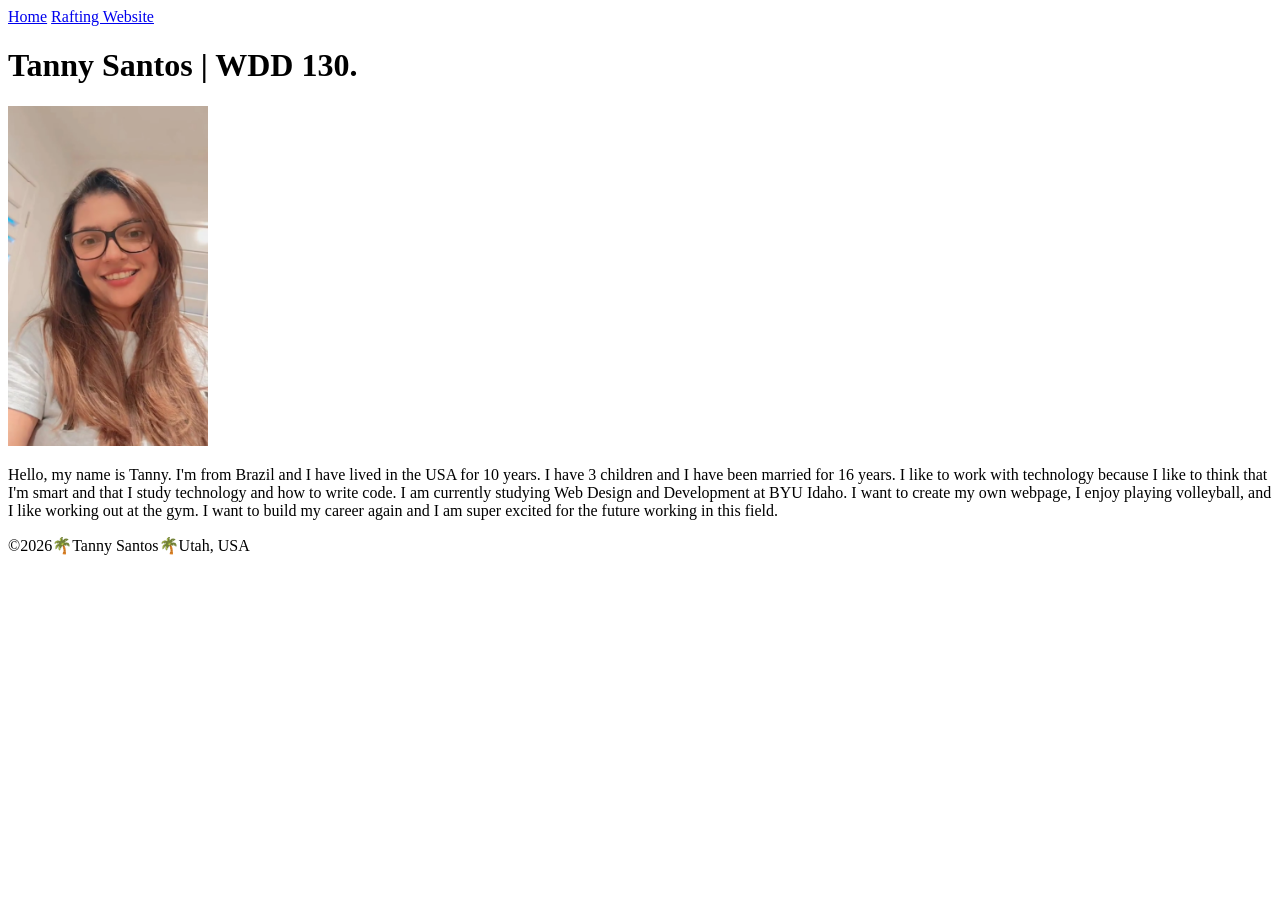
==== index.html @ 1eccb44d "Atualiza index.html e adiciona imagem Tanny-Profile.png" ====
<!DOCTYPE html>
<html lang="en">

<head>
    <meta charset="UTF-8">
    <meta name="viewport" content="width=device-width, initial-scale=1.0">
    <title>Tanny Santos| WDD 130</title>
</head>

<body>
    <header>
        <nav>
            <a href="#"> Home</a>
            <a href="wwr/">Rafting Website</a>
        </nav>
    </header>
    <main>
        <h1>Tanny Santos | WDD 130.</h1>
        <img src="images/Tanny-Profile.png" alt="Profile Picture." width="200">
        <p>Hello, my name is Tanny. I'm from Brazil and I have lived in the USA for 10 years. I have
            3 children
            and I have been married for 16 years. I like to work with technology because I like to
            think that
            I'm smart and that I study technology and how to write code. I am currently studying Web
            Design and
            Development at BYU Idaho. I want to create my own webpage, I enjoy playing volleyball,
            and I like
            working out at the gym. I want to build my career again and I am super excited for the
            future
            working in this field.</p>
    </main>
    <footer>
        <p>&copy;2026🌴Tanny Santos🌴Utah, USA</p>
    </footer>
</body>

</html>
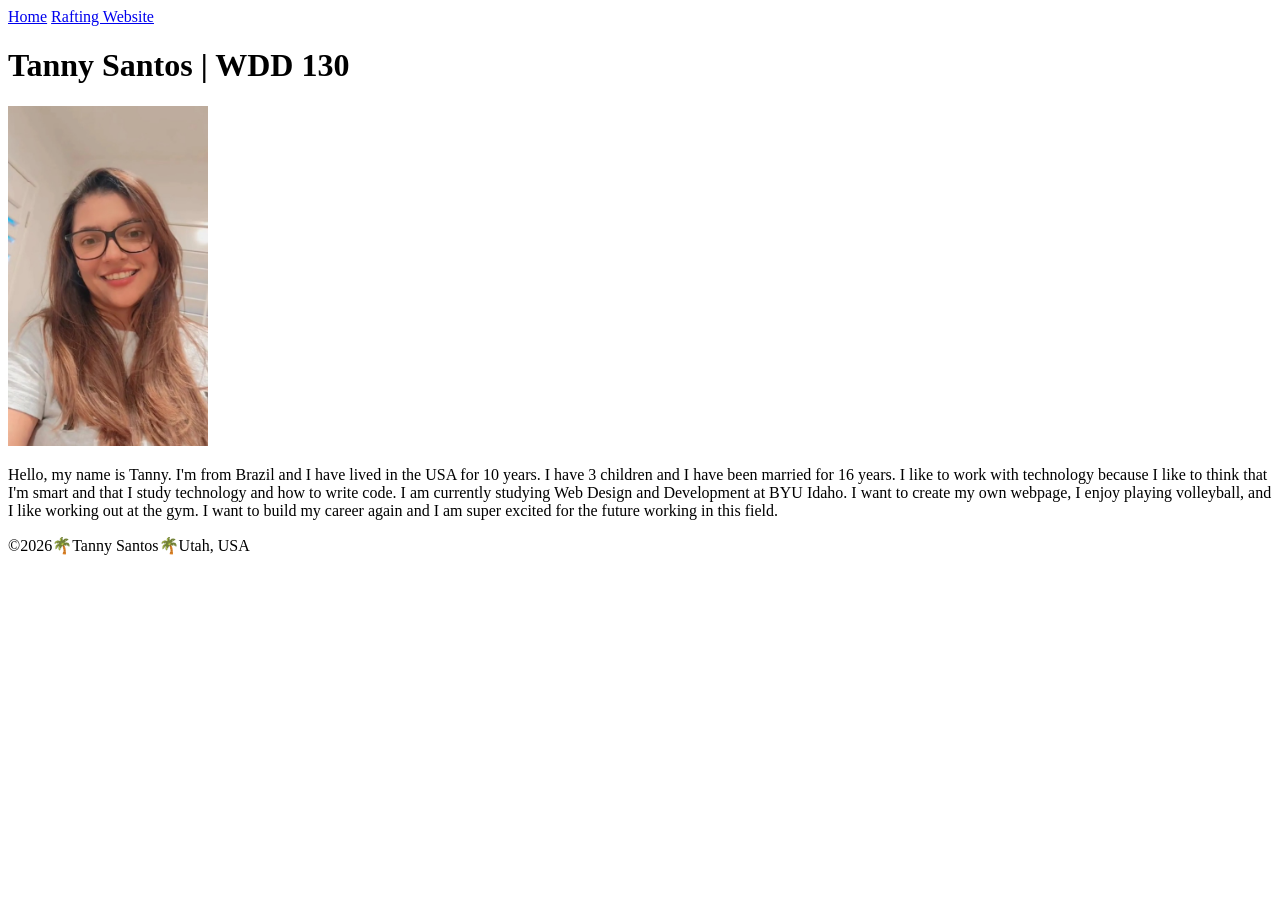
==== commit 226aa411: "Add optimized profile image" ====
--- a/index.html
+++ b/index.html
@@ -1,8 +1,8 @@
 <!DOCTYPE html>
-<html lang="en">
+<html lang="en-US">
 
 <head>
-    <meta charset="UTF-8">
+    <meta charset="utf-8">
     <meta name="viewport" content="width=device-width, initial-scale=1.0">
     <title>Tanny Santos| WDD 130</title>
 </head>
@@ -10,13 +10,13 @@
 <body>
     <header>
         <nav>
-            <a href="#"> Home</a>
+            <a href="#">Home</a>
             <a href="wwr/">Rafting Website</a>
         </nav>
     </header>
     <main>
-        <h1>Tanny Santos | WDD 130.</h1>
-        <img src="images/Tanny-Profile.png" alt="Profile Picture." width="200">
+        <h1>Tanny Santos | WDD 130</h1>
+        <img src="images/profile-tanny.jpg" alt="Profile Picture." width="200">
         <p>Hello, my name is Tanny. I'm from Brazil and I have lived in the USA for 10 years. I have
             3 children
             and I have been married for 16 years. I like to work with technology because I like to
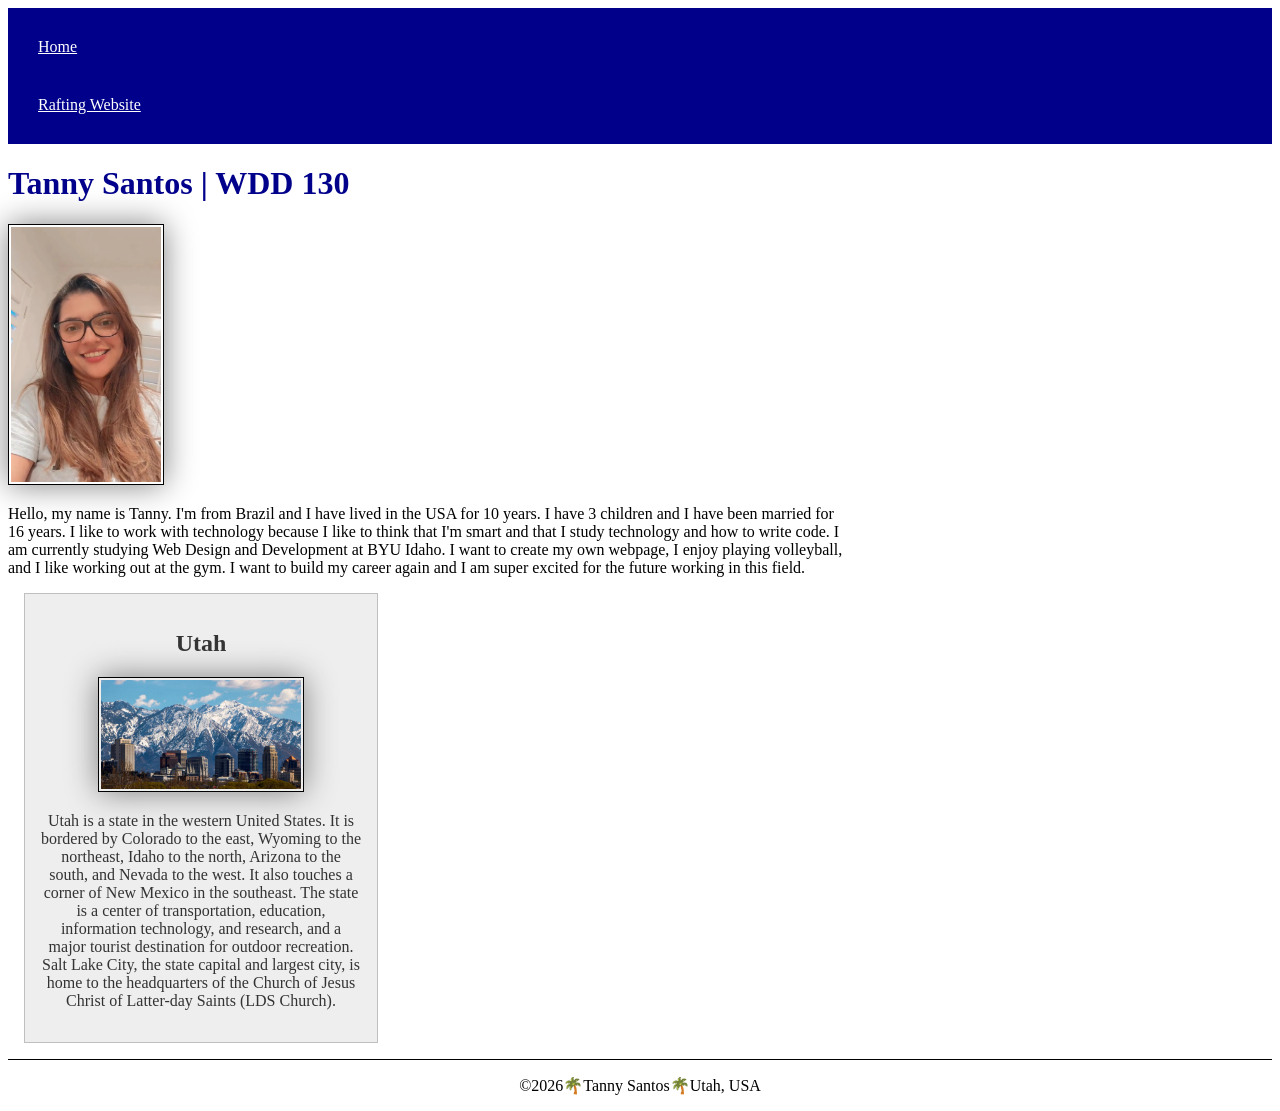
==== commit 30e4cd9a: "Added meta description and author" ====
--- a/index.html
+++ b/index.html
@@ -5,6 +5,10 @@
     <meta charset="utf-8">
     <meta name="viewport" content="width=device-width, initial-scale=1.0">
     <title>Tanny Santos| WDD 130</title>
+    <link rel="stylesheet" href="week02/styles/basic.css">
+    <meta name="description"
+      content="Tanny Santos WDD130 course home page. This page is for learning web development and sharing assignments.">
+    <meta name="author" content="Tanny Santos">
 </head>
 
 <body>
@@ -16,7 +20,7 @@
     </header>
     <main>
         <h1>Tanny Santos | WDD 130</h1>
-        <img src="images/profile-tanny.jpg" alt="Profile Picture." width="200">
+        <img src="images/profile.jpg" alt="Profile Picture." width="200">
         <p>Hello, my name is Tanny. I'm from Brazil and I have lived in the USA for 10 years. I have
             3 children
             and I have been married for 16 years. I like to work with technology because I like to
@@ -29,6 +33,17 @@
             future
             working in this field.</p>
     </main>
+    <aside>
+        <h2>Utah</h2>
+        <img src="images/utah.png" alt="Utah landscape">
+        <p>Utah is a state in the western United States. It is bordered by Colorado to the east,
+            Wyoming to the northeast, Idaho to the north, Arizona to the south, and Nevada to the
+            west. It also touches a corner of New Mexico in the southeast. The state is a center of
+            transportation, education, information technology, and research, and a major tourist
+            destination for outdoor recreation. Salt Lake City, the state capital and largest city,
+            is home to the headquarters of the Church of Jesus Christ of Latter-day Saints (LDS
+            Church).</p>
+    </aside>
     <footer>
         <p>&copy;2026🌴Tanny Santos🌴Utah, USA</p>
     </footer>
--- a/week02/styles/basic.css
+++ b/week02/styles/basic.css
@@ -0,0 +1,61 @@
+nav {
+    background-color: darkblue;
+    padding: 10px;
+}
+
+nav a {
+    color: white;
+    display: block;
+    padding: 20px;
+}
+
+h1 {
+    color: darkblue;
+}
+
+img {
+    width: 150px;
+    height: auto;
+    border: 1px solid black;
+    padding: 2px;
+    box-shadow: 0 0 30px gray;
+}
+
+p {
+    padding: 10px;
+}
+
+main {
+    max-width: 840px;
+}
+
+aside {
+    width: 20rem;
+    margin: 1rem;
+    border: 1px solid rgb(0 0 0 / 0.2);
+    /* 1️⃣ */
+    padding: 1rem;
+    background-color: #eee;
+    color: #333;
+    text-align: center;
+}
+
+aside img {
+    width: 200px;
+    height: auto;
+}
+
+main img {
+    width: 150px;
+    height: auto;
+}
+
+p {
+    padding: 0;
+}
+
+footer {
+    margin-top: 15px;
+    border-top: 1px solid #000;
+    text-align: center;
+}
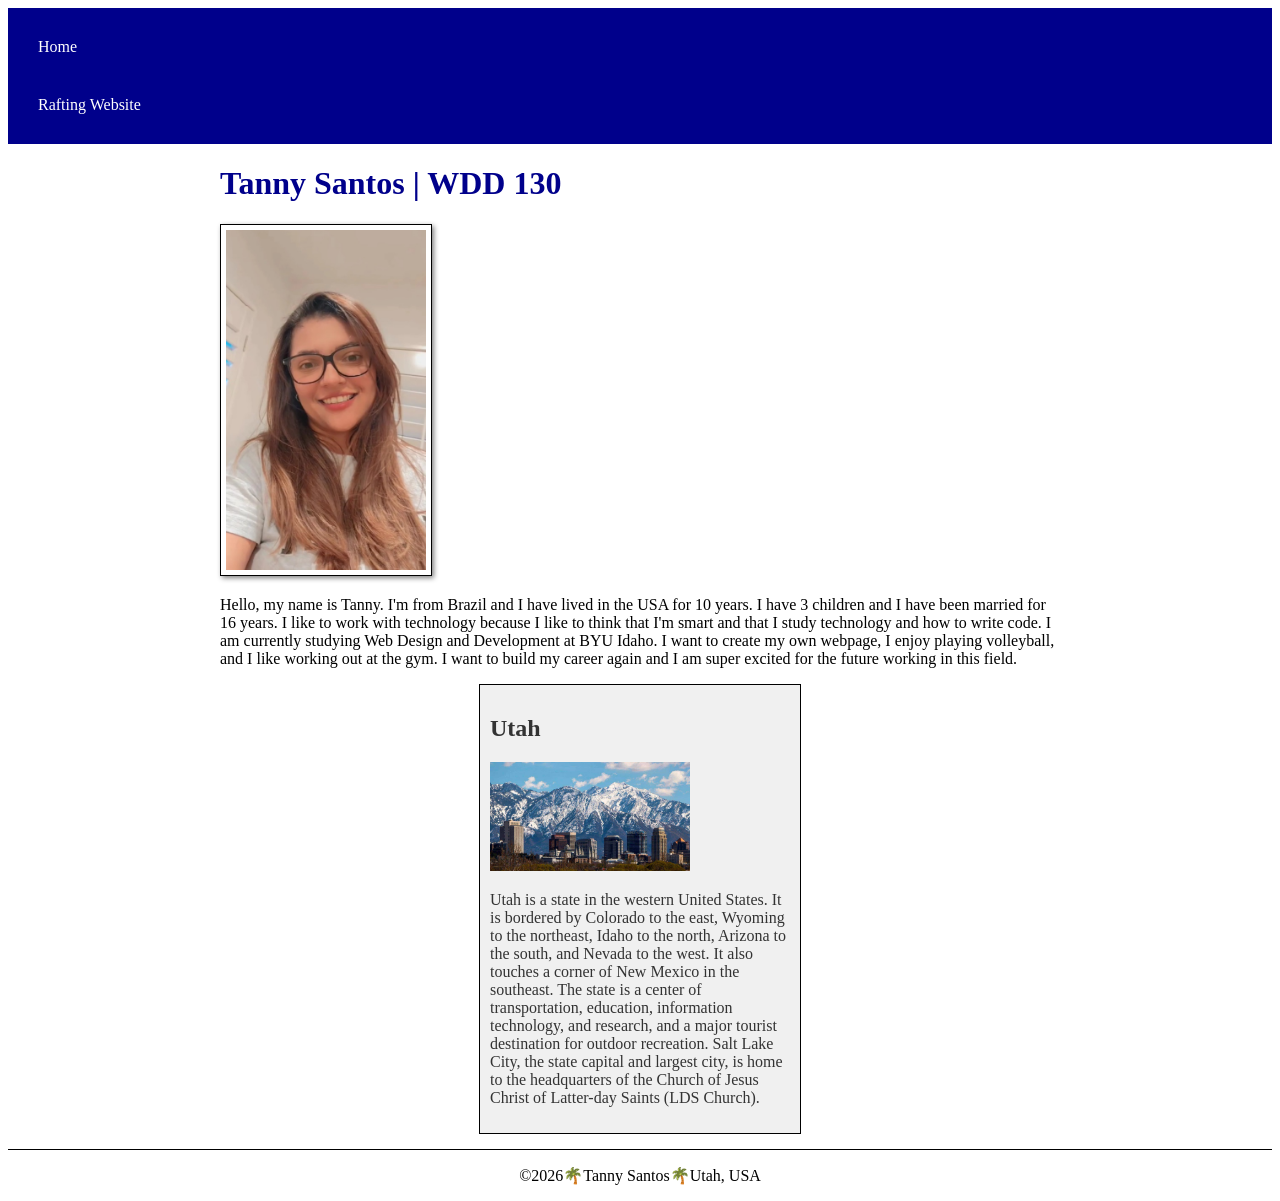
==== commit 8c7548f2: "Fix CSS and image size for WDD130" ====
--- a/index.html
+++ b/index.html
@@ -5,10 +5,11 @@
     <meta charset="utf-8">
     <meta name="viewport" content="width=device-width, initial-scale=1.0">
     <title>Tanny Santos| WDD 130</title>
-    <link rel="stylesheet" href="week02/styles/basic.css">
     <meta name="description"
       content="Tanny Santos WDD130 course home page. This page is for learning web development and sharing assignments.">
     <meta name="author" content="Tanny Santos">
+
+    <link rel="stylesheet" href="styles/styles.css">
 </head>
 
 <body>
@@ -35,7 +36,7 @@
     </main>
     <aside>
         <h2>Utah</h2>
-        <img src="images/utah.png" alt="Utah landscape">
+        <img src="images/utah.jpg" alt="Utah landscape">
         <p>Utah is a state in the western United States. It is bordered by Colorado to the east,
             Wyoming to the northeast, Idaho to the north, Arizona to the south, and Nevada to the
             west. It also touches a corner of New Mexico in the southeast. The state is a center of
--- a/styles/styles.css
+++ b/styles/styles.css
@@ -0,0 +1,52 @@
+nav {
+    background-color: darkblue;
+    padding: 10px;
+}
+
+nav a {
+    color: white;
+    padding: 20px;
+    display: block;
+    text-decoration: none;
+}
+
+main {
+    max-width: 840px;
+    margin: 0 auto;
+}
+
+main h1 {
+    color: darkblue;
+}
+
+main img {
+    width: 200px;
+    height: auto;
+    border: 1px solid #000;
+    padding: 5px;
+    box-shadow: 2px 2px 5px gray;
+}
+
+p {
+    padding: 0;
+}
+
+aside {
+    width: 300px;
+    margin: 15px auto;
+    border: 1px solid #000;
+    padding: 10px;
+    background-color: #f0f0f0;
+    color: #333;
+}
+
+aside img {
+    width: 200px;
+    height: auto;
+}
+
+footer {
+    margin-top: 15px;
+    border-top: 1px solid #000;
+    text-align: center;
+}
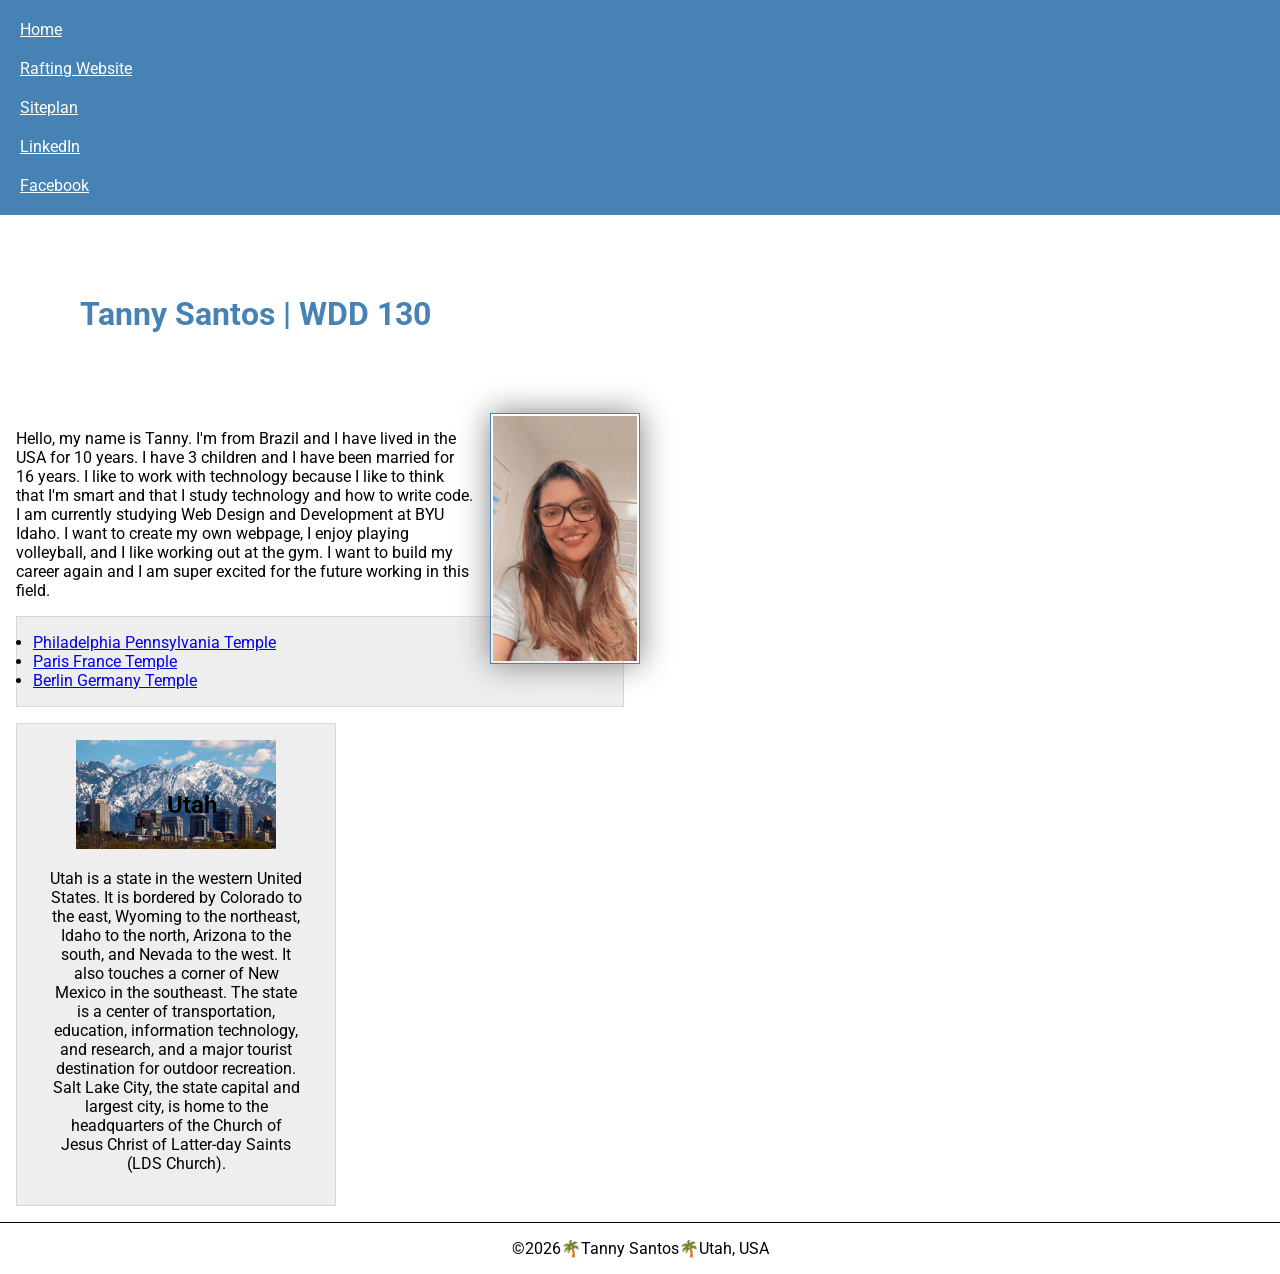
==== commit c60d19a7: "corrigindo CSS e add html link" ====
--- a/index.html
+++ b/index.html
@@ -1,3 +1,4 @@
+<!-- 19 March 2026 -->
 <!DOCTYPE html>
 <html lang="en-US">
 
@@ -10,6 +11,9 @@
     <meta name="author" content="Tanny Santos">
 
     <link rel="stylesheet" href="styles/styles.css">
+    <link rel="preconnect" href="https://fonts.googleapis.com">
+    <link rel="preconnect" href="https://fonts.gstatic.com" crossorigin>
+    <link href="https://fonts.googleapis.com/css2?family=Roboto&display=swap" rel="stylesheet">
 </head>
 
 <body>
@@ -17,6 +21,9 @@
         <nav>
             <a href="#">Home</a>
             <a href="wwr/">Rafting Website</a>
+            <a href="wwr/site-plan-rafting.html">Siteplan</a>
+            <a href="https://www.linkedin.com/in/tanny-santos/" target="_blank">LinkedIn</a>
+            <a href="https://facebook.com" target="_blank">Facebook</a>
         </nav>
     </header>
     <main>
@@ -33,8 +40,16 @@
             working out at the gym. I want to build my career again and I am super excited for the
             future
             working in this field.</p>
+        <ul class="box indent">
+            <li><a href="https://www.churchofjesuschrist.org/temples/details/philadelphia-pennsylvania-temple"
+                  target="_blank">Philadelphia Pennsylvania Temple</a></li>
+            <li><a href="https://www.churchofjesuschrist.org/temples/details/paris-france-temple"
+                  target="_blank">Paris France Temple</a></li>
+            <li><a href="https://www.churchofjesuschrist.org/temples/details/berlin-germany-temple"
+                  target="_blank">Berlin Germany Temple</a></li>
+        </ul>
     </main>
-    <aside>
+    <aside class="box">
         <h2>Utah</h2>
         <img src="images/utah.jpg" alt="Utah landscape">
         <p>Utah is a state in the western United States. It is bordered by Colorado to the east,
--- a/styles/styles.css
+++ b/styles/styles.css
@@ -1,43 +1,52 @@
+* {
+    margin: 0;
+    padding: 0;
+    box-sizing: border-box;
+}
+
+body {
+    font-size: 16px;
+    font-family: Roboto, Arial, sans-serif;
+}
+
 nav {
-    background-color: darkblue;
+    background-color: steelblue;
     padding: 10px;
 }
 
 nav a {
     color: white;
-    padding: 20px;
+    padding: 10px;
     display: block;
-    text-decoration: none;
+}
+
+h1 {
+    color: steelblue;
+    padding: 5rem;
 }
 
 main {
-    max-width: 840px;
-    margin: 0 auto;
-}
-
-main h1 {
-    color: darkblue;
+    max-width: 640px;
 }
 
 main img {
-    width: 200px;
+    width: 150px;
     height: auto;
-    border: 1px solid #000;
-    padding: 5px;
-    box-shadow: 2px 2px 5px gray;
+    border: 1px solid steelblue;
+    padding: 2px;
+    box-shadow: 0px 0px 30px gray;
+    float: right;
+    margin: 0 0 1rem 1rem;
 }
 
 p {
-    padding: 0;
+    margin: 1rem;
 }
 
 aside {
-    width: 300px;
-    margin: 15px auto;
-    border: 1px solid #000;
-    padding: 10px;
-    background-color: #f0f0f0;
-    color: #333;
+    width: 20em;
+    text-align: center;
+    position: relative;
 }
 
 aside img {
@@ -45,8 +54,28 @@
     height: auto;
 }
 
+aside h2 {
+    position: absolute;
+    top: 67px;
+    left: 150px;
+}
+
 footer {
-    margin-top: 15px;
+    margin-top: 1em;
     border-top: 1px solid #000;
     text-align: center;
+}
+
+/* Class Selectors*/
+
+.box {
+    margin: 1rem;
+    border: 1px solid rgba(0, 0, 0, .1);
+    padding: 1rem;
+    background-color: #eee;
+    color: #000;
+}
+
+.indent {
+    padding-left: 1rem;
 }
